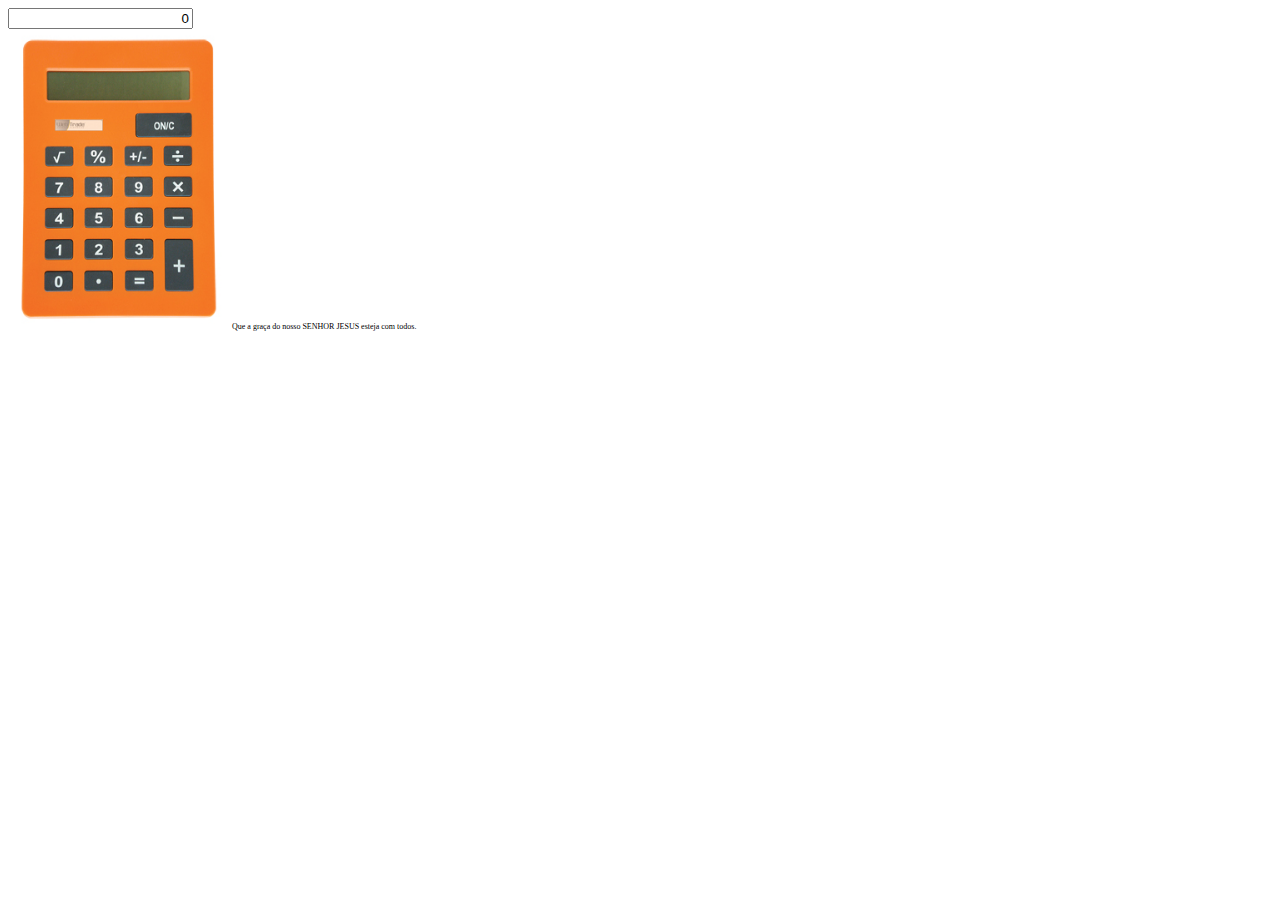
==== jscalc.html @ 9250831c "* Versão 0.3 - 22/09/2008 *       - Removido diretório css e o arquivo de css. *       - Criado o di" ====
<!DOCTYPE html PUBLIC "-//W3C//DTD XHTML 1.0 Strict//EN" "http://www.w3.org/TR/xhtml1/DTD/xhtml1-strict.dtd">
<html xmlns="http://www.w3.org/1999/xhtml" xml:lang="en" lang="en">
<head>
	<meta http-equiv="Content-Type" content="text/html; charset=utf-8"/>

	<title>JSCalc - Calculadora em Javascript</title>
	
	<script language="javascript">

	/******************************************************
	* JSCalc, calculadora em Javascript
	*
	* Fork desenvolvido por:
	*	- InFog - Evaldo Junior (http://infog.casoft.info) <junior_pd_bento "@' yahoo . com . br>
	*
	* A JSCalc é baseada na CALC-JS
	* desenvolvida pelo Peterson <peterson770 "@' hotmail . com>
	*
	* A CALC-JS desenvolvida pelo Peterson já tinha
	* um bom mapa de imagem, por isso fiz um fork,
	* para não precisar reinventar a roda e aproveitar
	* o bom trabalho que já estava pronto.
	*
	* Este fork teve início em 21 de setembro de 2008
	*
	* Por que fazer um fork?
	* Quero fazer um visor com os digitos no estilo
	* de calculadoras mesmo, mas por enquanto vou usar
	* o input de texto.
	*
	* Este software é licenciado sobre a GPLv3
	* Uma cópia da licença está no arquivo licenca.txt
	* Este software não tem garantias, use por conta e risco.
	*
	* Versão 0.1 - 21/09/2008
	* 	- Versão original e sem modificações.
	* 
	* Versão 0.2 - 21/09/2008
	*	- Adicionados comentários e créditos (antes não tinha nada)
	*	- Adicionada variável com a versão do software.
	*	- Removida a função Mouse(), que mostrava uma mensagem quando usado o botão direito do mouse.
	*	- Removidas variáveis cont, n1, n2, n3, n4 e n5.
	*	- Removidas variáveis numero1, numero2, numero3, numero4, numero 5 e resultado.
	*	- Adicionada variável MEM1, que conterá o que estava no visor antes de usar alguma operação.
	*	- Adicionada variável OPERADOR.
	*	- Alterada a função recebe_tecla() para que trabalhe com switch e não um monte de if aninhado.
	*	- Adicionada a função executa_funcao(), por enquanto ela tem apenas comentários de como deve funcionar.
	*	- Adicionada a função add_ponto() também apenas com comentários.
	*	- Adicionada a função add_operador() também apenas com comentários.
	*	- Removida a verificação do operador na função add_visor().
	*	- Removida a função continhas().
	*	- Removido o site que tinha ao redor da calculador, deixei apenas o código dela, assim fica mais simples
	*	  para embuutila em algum outro site.
	*	- Crei um projeto no google code e hospedei a JSCalc, http://code.google.com/p/jscalc/
	*
	* Versão 0.3 - 22/09/2008
	*	- Removido diretório css e o arquivo de css.
	*	- Criado o diretório imagens para colocar as imagens dos números.
	*	- Movida a imagem calc.jpg para o diretório imagens.
	*	- Arquivo calculadora.html renomeado para jscalc.html.
	*	- Removidas chamadas ao arquivo de css.
	*	- Div mainContent renomeado para principal.
	*	- Percebi que a função recebe_tecla() é inútil e comecei a remove-la.
	*	- Removida a função resultado_final().
	*	- Implementado um beta da função calcula_resultado().
	*	- Alterado o asterisco (*) para x na tecla de multiplcação (dava uns erros com *)
	*	- Adicionada a função botao_on_ac() que limpa as variáveis e o visor.
	*	- Removida a função checa_operando().
	*	- Alterado o título da página para "JSCalc - Calculadora em Javascript".
	* 
	******************************************************/

	var VERSAO = "0.3";
	var VISOR = "0"; // iniciando o visor como 0
	var MEM1 = "0"; // variável que contém o que estava no visor antes de usar uma tecla de operação.
	var OPERADOR = ""; // variável com o operador (+, -, / ou *)
	
	function recebe_tecla(tecla)
	{
		/*********************
		* Esta função é inútil, é melhor chamar as funções direto nas "teclas" da calculadora"
		*********************/
		switch (tecla)
		{
			case "raiz":
				executa_funcao("raiz");
			break;
			case "=":
	                        calcula_resultado();
	                break;
			case "+":
	                        add_operador("+");
	                break;
			case "-":
	                        add_operador("-");
	                break;
			case "/":
	                        add_operador("/");
	                break;
			case "x":
	                        add_operador("x");
	                break;
			case "+":
	                        add_operador("+");
	                break;
			case "limpa":
				limpa_visor();
			break;
		}
	}
		
	function executa_funcao(funcao)
	{
		/*******************************************
		* Esta função executa funções da calculadora
		*
		* Funções disponíveis:
		*	- raiz (extrai a raiz do número no visor)
		*******************************************/
	}

	function add_ponto()
	{
		/*******************************************
                * Esta função serve para adicionar um ponto
		* separador de casas decimais ao visor.
                *******************************************/
	}

	function add_operador(oper)
	{
		/*******************************************
                * Esta função adiciona um operador,
		* ela precisa mover o conteúdo do VISOR
		* para MEM1 e aplicar o operador.
		* Ainda não tenho muita ideia de como ela
		* vai funcionar.
                *******************************************/
		MEM1 = VISOR;
		VISOR = "0";
		OPERADOR = oper;
		atualiza_visor();
	}

	function add_visor(valor)
	{

		if (VISOR == "0")
		{
			VISOR = valor;
		}
		else 
		{
			VISOR = VISOR + valor;
		}
		atualiza_visor();			
	}

	function atualiza_visor()
	{
		document.getElementById('vis').value = VISOR;	
	}

	function limpa_visor()
	{
		VISOR = "0";
		atualiza_visor();		
	}

	function botao_on_ac()
	{
		/*********************************
		* Esta função reinicia todas as
		* variáveis e limpa o visor
		*********************************/
		VISOR = "0";
		MEM1 = "0";
		OPERADOR = "";
		limpa_visor();
	}

	function calcula_resultado()
	{
		/*********************************
		* Esta função calcula o resultado
		* esta função ainda é bem beta
		*********************************/
		if (OPERADOR == "x")
			OPERADOR = '*';
		var RESULTADO = eval(MEM1 + OPERADOR + VISOR);
		VISOR = RESULTADO;
		atualiza_visor();
	}
	</script>
</head>
<body>
	<div id="principal">
		<div id="calculadora" name="calculadora">
			<!-- Este é o DIV do visor da calculadorazinha =] -->
			<div id="visor-calc" name="calc">
				<!--
					Por enquanto vou deixar este input mesmo,
					a utilização das imagens com números será depois
					primeiro farei a logica dos calculos.
				-->
				<input type="text" id="vis" name="vis" style="text-align: right;"/>
			</div><!-- visor-calc -->
		</div><!-- calculadora -->
		
		<!-- E este é o mapeamento da calculadora e cada mapeamento chama a função alerta -->
		<img src ="imagens/calc.jpg" width ="220" height ="300" border="0" usemap ="#calcmap"  />
		<map id ="calcmap" name="calcmap">
			<area shape ="rect" coords ="40,120,60,138" onclick="recebe_tecla('raiz')" /> 
			<area shape ="rect" coords ="40,145,60,163" onclick="add_visor('7')" />
			<area shape ="rect" coords ="40,175,60,193" onclick="add_visor('4')" /> 
			<area shape ="rect" coords ="40,210,60,230" onclick="add_visor('1')"  /> 	
			<area shape ="rect" coords ="40,250,60,260" onclick="add_visor('0')"  />

			<area shape ="rect" coords ="80,120,100,138" onclick="recebe_tecla('%')" />
			<area shape ="rect" coords ="80,145,100,163" onclick="add_visor('8')" />
			<area shape ="rect" coords ="80,175,100,193" onclick="add_visor('5')" />
			<area shape ="rect" coords ="80,210,100,230" onclick="add_visor('2')" />
			<area shape ="rect" coords ="80,250,100,260" onclick="add_ponto('.')"  />

			<area shape ="rect" coords ="120,120,140,138" onclick="recebe_tecla('away')"  />
			<area shape ="rect" coords ="120,145,140,163" onclick="add_visor('9')"  />
			<area shape ="rect" coords ="120,175,140,193" onclick="add_visor('6')"  />
			<area shape ="rect" coords ="120,210,140,230" onclick="add_visor('3')"  />
			<area shape ="rect" coords ="115,245,140,260" onclick="recebe_tecla('=')" />

			<area shape ="rect" coords ="160,120,180,138" onclick="recebe_tecla('/')"  />
			<area shape ="rect" coords ="160,145,180,163" onclick="recebe_tecla('x')"  />
			<area shape ="rect" coords ="160,175,180,193" onclick="recebe_tecla('-')"  />
			<area shape ="rect" coords ="160,210,180,260" onclick="recebe_tecla('+')"  />

			<area shape ="rect" coords ="130,85,180,100" onclick="botao_on_ac()" />
		</map>
		<span style="font-size: 0.5em;">
		Que a gra&ccedil;a do nosso SENHOR JESUS esteja com todos.
		</span>
	</div><!-- principal -->
	<script language="javascript">
		atualiza_visor();
	</script>
</body>
</html>
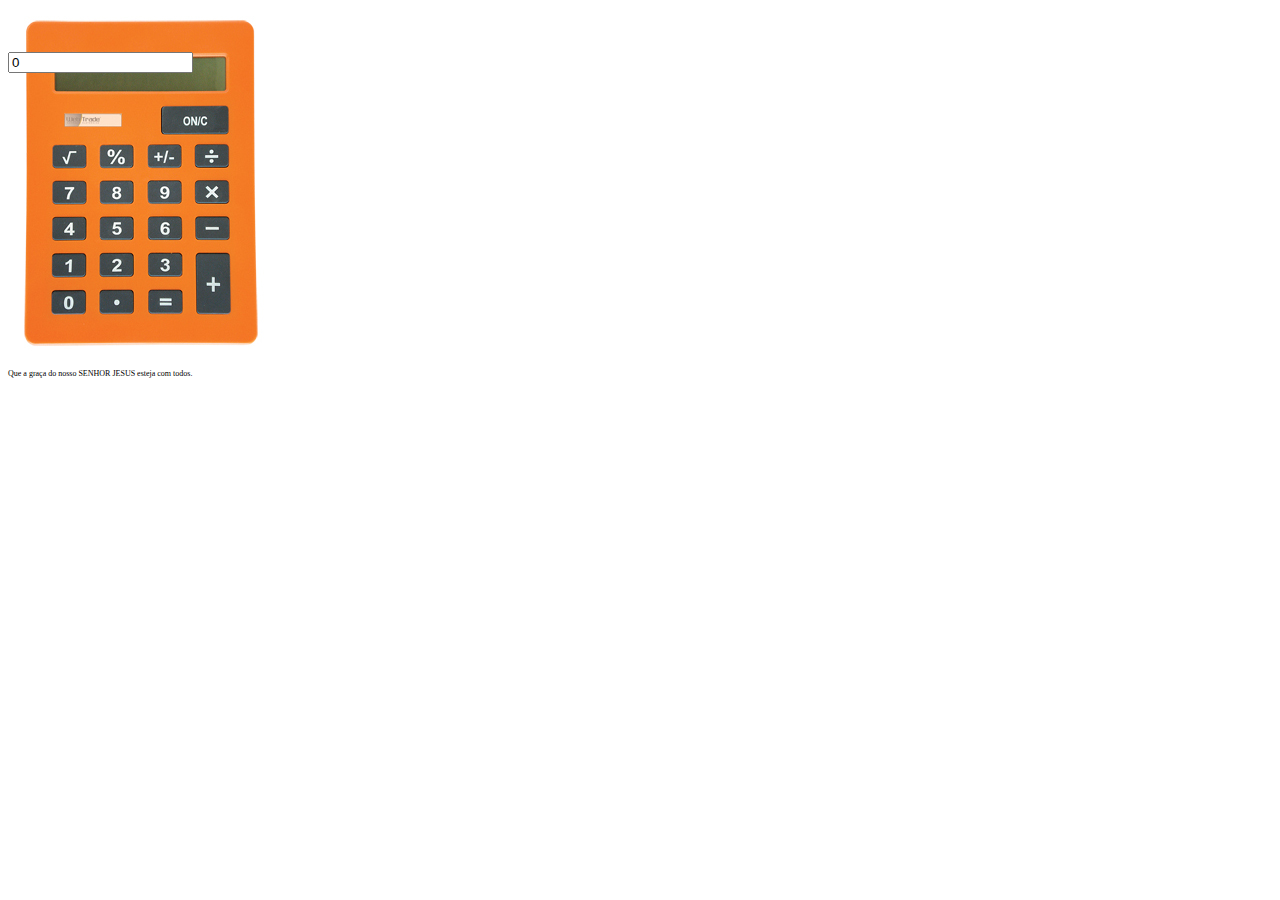
==== commit 2f74a766: "* Versão 0.5 - 27/09/2008 *       - Imagem da calculadora dividida em 3 partes (topo, visor e teclas" ====
--- a/jscalc.html
+++ b/jscalc.html
@@ -2,6 +2,7 @@
 <html xmlns="http://www.w3.org/1999/xhtml" xml:lang="en" lang="en">
 <head>
 	<meta http-equiv="Content-Type" content="text/html; charset=utf-8"/>
+	<link rel="stylesheet" href="calc.css" type="text/css" media="all" />
 
 	<title>JSCalc - Calculadora em Javascript</title>
 	
@@ -25,8 +26,10 @@
 	*
 	* Por que fazer um fork?
 	* Quero fazer um visor com os digitos no estilo
-	* de calculadoras mesmo, mas por enquanto vou usar
-	* o input de texto.
+	* de calculadoras reais.
+	* Outro motivo é deixar um código bem comentado
+	* já que a versão original não tinha quase nada
+	* para ajudar a entender o código.
 	*
 	* Este software é licenciado sobre a GPLv3
 	* Uma cópia da licença está no arquivo licenca.txt
@@ -67,47 +70,23 @@
 	*	- Adicionada a função botao_on_ac() que limpa as variáveis e o visor.
 	*	- Removida a função checa_operando().
 	*	- Alterado o título da página para "JSCalc - Calculadora em Javascript".
+	*
+	* Versão 0.4 - 23/09/2008
+	*	- Função recebe_tecla() totalmente eliminada.
+	*	- Implementada a função de raiz quadrada.
+	*
+	* Versão 0.5 - 27/09/2008
+	*	- Imagem da calculadora dividida em 3 partes (topo, visor e teclas).
+	*	- Adicionada formatação CSS (arquivo calc.css) para que a imagem pareça uma só.
+	*	- Mapa de imagem totalmente remodelado para a noma imagem (calc_bottom.jpg).
+	*	- JSCalc testada com sucesso no Firefox 3.0.2, Opera 9.51 e Internet Explorer 6.
 	* 
 	******************************************************/
 
 	var VERSAO = "0.3";
 	var VISOR = "0"; // iniciando o visor como 0
 	var MEM1 = "0"; // variável que contém o que estava no visor antes de usar uma tecla de operação.
-	var OPERADOR = ""; // variável com o operador (+, -, / ou *)
-	
-	function recebe_tecla(tecla)
-	{
-		/*********************
-		* Esta função é inútil, é melhor chamar as funções direto nas "teclas" da calculadora"
-		*********************/
-		switch (tecla)
-		{
-			case "raiz":
-				executa_funcao("raiz");
-			break;
-			case "=":
-	                        calcula_resultado();
-	                break;
-			case "+":
-	                        add_operador("+");
-	                break;
-			case "-":
-	                        add_operador("-");
-	                break;
-			case "/":
-	                        add_operador("/");
-	                break;
-			case "x":
-	                        add_operador("x");
-	                break;
-			case "+":
-	                        add_operador("+");
-	                break;
-			case "limpa":
-				limpa_visor();
-			break;
-		}
-	}
+	var OPERADOR = ""; // variável com o operador (+, -, / ou *)	
 		
 	function executa_funcao(funcao)
 	{
@@ -117,6 +96,13 @@
 		* Funções disponíveis:
 		*	- raiz (extrai a raiz do número no visor)
 		*******************************************/
+		switch (funcao)
+		{
+			case 'raiz':
+				VISOR = eval('Math.sqrt(' + VISOR + ')');
+			break;
+		}
+		atualiza_visor();
 	}
 
 	function add_ponto()
@@ -196,44 +182,43 @@
 <body>
 	<div id="principal">
 		<div id="calculadora" name="calculadora">
+			<div id="topo">	
+			</div><!-- topo -->
 			<!-- Este é o DIV do visor da calculadorazinha =] -->
-			<div id="visor-calc" name="calc">
-				<!--
-					Por enquanto vou deixar este input mesmo,
-					a utilização das imagens com números será depois
-					primeiro farei a logica dos calculos.
-				-->
-				<input type="text" id="vis" name="vis" style="text-align: right;"/>
-			</div><!-- visor-calc -->
+			<div id="visor" name="visor">
+				<input type="text" id="vis">
+			</div><!-- visor -->
+			<div id="teclas">
+				<img src ="imagens/calc_bottom.jpg" usemap="#calcmap"/>
+			</div><!-- teclas -->
 		</div><!-- calculadora -->
 		
-		<!-- E este é o mapeamento da calculadora e cada mapeamento chama a função alerta -->
-		<img src ="imagens/calc.jpg" width ="220" height ="300" border="0" usemap ="#calcmap"  />
-		<map id ="calcmap" name="calcmap">
-			<area shape ="rect" coords ="40,120,60,138" onclick="recebe_tecla('raiz')" /> 
-			<area shape ="rect" coords ="40,145,60,163" onclick="add_visor('7')" />
-			<area shape ="rect" coords ="40,175,60,193" onclick="add_visor('4')" /> 
-			<area shape ="rect" coords ="40,210,60,230" onclick="add_visor('1')"  /> 	
-			<area shape ="rect" coords ="40,250,60,260" onclick="add_visor('0')"  />
-
-			<area shape ="rect" coords ="80,120,100,138" onclick="recebe_tecla('%')" />
-			<area shape ="rect" coords ="80,145,100,163" onclick="add_visor('8')" />
-			<area shape ="rect" coords ="80,175,100,193" onclick="add_visor('5')" />
-			<area shape ="rect" coords ="80,210,100,230" onclick="add_visor('2')" />
-			<area shape ="rect" coords ="80,250,100,260" onclick="add_ponto('.')"  />
-
-			<area shape ="rect" coords ="120,120,140,138" onclick="recebe_tecla('away')"  />
-			<area shape ="rect" coords ="120,145,140,163" onclick="add_visor('9')"  />
-			<area shape ="rect" coords ="120,175,140,193" onclick="add_visor('6')"  />
-			<area shape ="rect" coords ="120,210,140,230" onclick="add_visor('3')"  />
-			<area shape ="rect" coords ="115,245,140,260" onclick="recebe_tecla('=')" />
-
-			<area shape ="rect" coords ="160,120,180,138" onclick="recebe_tecla('/')"  />
-			<area shape ="rect" coords ="160,145,180,163" onclick="recebe_tecla('x')"  />
-			<area shape ="rect" coords ="160,175,180,193" onclick="recebe_tecla('-')"  />
-			<area shape ="rect" coords ="160,210,180,260" onclick="recebe_tecla('+')"  />
-
-			<area shape ="rect" coords ="130,85,180,100" onclick="botao_on_ac()" />
+		<!-- E este é o mapeamento da calculadora -->
+		<map id="calcmap" name="calcmap">
+			<area shape ="rect" coords ="44,53,78,77" onclick="executa_funcao('raiz')" /> 
+			<area shape ="rect" coords ="44,89,78,113" onclick="add_visor('7')" />
+			<area shape ="rect" coords ="44,125,78,149" onclick="add_visor('4')" /> 
+			<area shape ="rect" coords ="44,161,78,187" onclick="add_visor('1')"  /> 	
+			<area shape ="rect" coords ="44,200,78,222" onclick="add_visor('0')"  />
+
+			<area shape ="rect" coords ="90,53,125,77" onclick="recebe_tecla('%')" />
+			<area shape ="rect" coords ="90,89,125,113" onclick="add_visor('8')" />
+			<area shape ="rect" coords ="90,125,125,149" onclick="add_visor('5')" />
+			<area shape ="rect" coords ="90,161,125,187" onclick="add_visor('2')" />
+			<area shape ="rect" coords ="90,200,125,222" onclick="add_ponto('.')"  />
+
+			<area shape ="rect" coords ="138,53,175,77" onclick="recebe_tecla('away')"  />
+			<area shape ="rect" coords ="138,89,175,113" onclick="add_visor('9')"  />
+			<area shape ="rect" coords ="138,125,175,149" onclick="add_visor('6')"  />
+			<area shape ="rect" coords ="138,161,175,187" onclick="add_visor('3')"  />
+			<area shape ="rect" coords ="138,200,175,222" onclick="calcula_resultado()" />
+
+			<area shape ="rect" coords ="187,53,223,77" onclick="add_operador('/')"  />
+			<area shape ="rect" coords ="187,89,223,113" onclick="add_operador('x')"  />
+			<area shape ="rect" coords ="187,125,223,149" onclick="add_operador('-')"  />
+			<area shape ="rect" coords ="187,161,223,222" onclick="add_operador('+')"  />
+
+			<area shape ="rect" coords ="152,15,223,43" onclick="botao_on_ac()" />
 		</map>
 		<span style="font-size: 0.5em;">
 		Que a gra&ccedil;a do nosso SENHOR JESUS esteja com todos.
--- a/calc.css
+++ b/calc.css
@@ -0,0 +1,36 @@
+#visor
+{
+	background-image: url(imagens/calc_visor.jpg);
+	width: 264px;
+	height: 39px;
+	margin: 0px;
+	padding: 0px;
+}
+
+#topo
+{
+        background-image: url(imagens/calc_top.jpg);
+        width: 264px;
+        height: 44px;
+	margin: 0px;
+	padding: 0px;
+}
+
+#teclas
+{
+	width: 264px;
+	margin: 0px;
+	padding: 0px;
+}
+
+#teclas img
+{
+	border: 0px;
+	margin: 0px;
+	padding: 0px;
+}
+
+#teclas a
+{
+	border: 0px;
+}
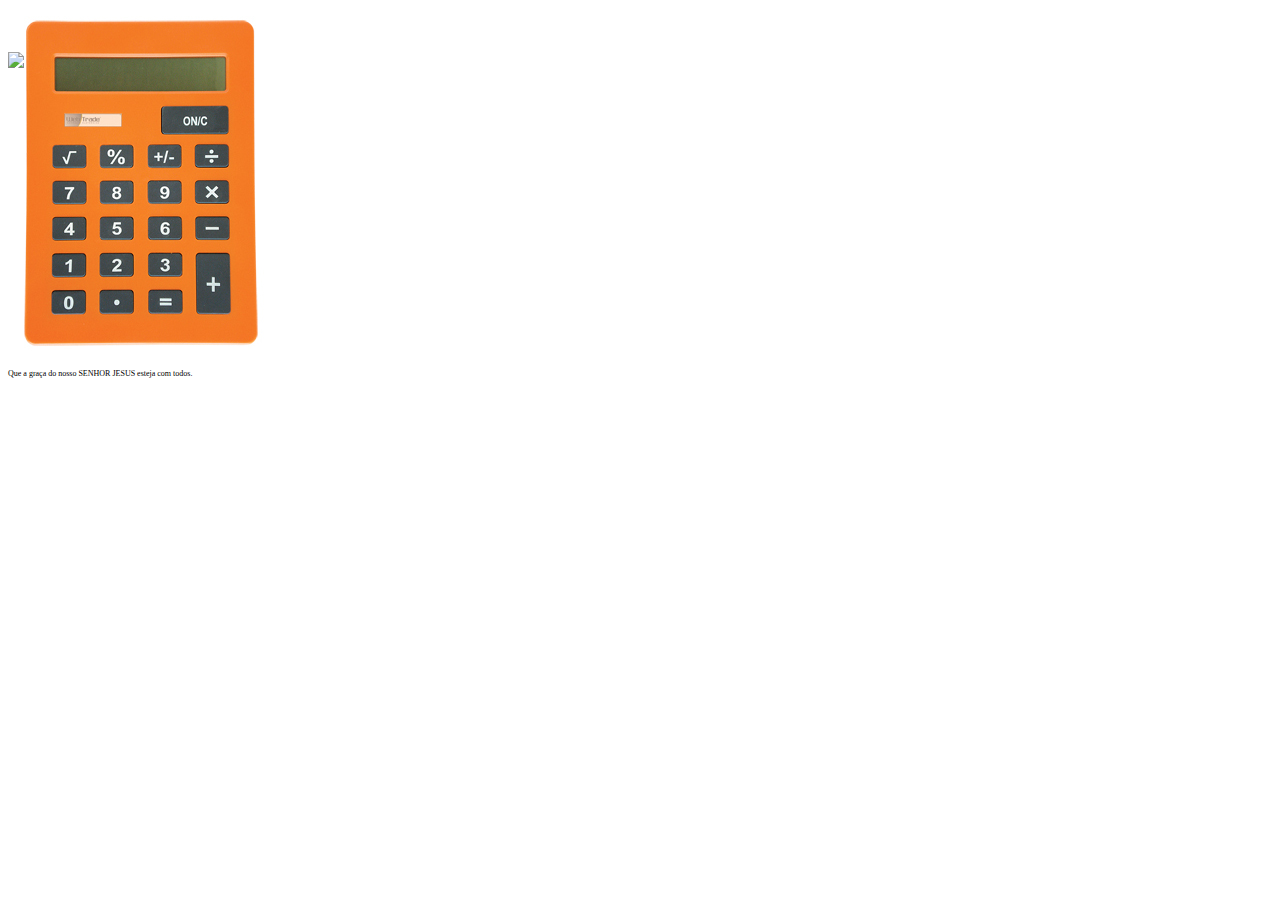
==== commit ae8900c1: "* Versão 0.7 - 03/10/2008 *       - Fiz as imagens dos números 5, 6, 7, 8 e 9. *	- Função atualiza_v" ====
--- a/jscalc.html
+++ b/jscalc.html
@@ -80,10 +80,20 @@
 	*	- Adicionada formatação CSS (arquivo calc.css) para que a imagem pareça uma só.
 	*	- Mapa de imagem totalmente remodelado para a noma imagem (calc_bottom.jpg).
 	*	- JSCalc testada com sucesso no Firefox 3.0.2, Opera 9.51 e Internet Explorer 6.
+	*
+	* Versão 0.6 - 28/09/2008
+	*	- Fiz as imagens dos números 0, 1, 2, 3 e 4.
+	*	- Fiz um teste para exibi-los sobre o visor na função atualiza_visor() (funcionou).
+	*
+	* Versão 0.7 - 03/10/2008
+	*	- Fiz as imagens dos números 5, 6, 7, 8 e 9.
+	*	- Função atualiza_visor() renovada para usar as imagens.
+	*	- Corrigi um bug que não permitia a atualização do visor na função atualiza_visor().
+	*	- Removido o deretório temporário com as imagens dos números.
 	* 
 	******************************************************/
 
-	var VERSAO = "0.3";
+	var VERSAO = "0.7";
 	var VISOR = "0"; // iniciando o visor como 0
 	var MEM1 = "0"; // variável que contém o que estava no visor antes de usar uma tecla de operação.
 	var OPERADOR = ""; // variável com o operador (+, -, / ou *)	
@@ -144,7 +154,20 @@
 
 	function atualiza_visor()
 	{
-		document.getElementById('vis').value = VISOR;	
+		/*********************************
+		* Esta função varre a string VISOR
+		* e monta uma string informando quais
+		* imagens devem aparecer no display
+		*********************************/
+		var posicao = 0;
+		var caractere = '';
+		var display = '';
+		for (posicao = 0; posicao < VISOR.length; posicao++)
+		{
+			caractere = VISOR.charAt(posicao);
+			display += '<img src="imagens/'+caractere+'.png">';
+		}
+		document.getElementById('display').innerHTML = display;
 	}
 
 	function limpa_visor()
@@ -174,7 +197,7 @@
 		if (OPERADOR == "x")
 			OPERADOR = '*';
 		var RESULTADO = eval(MEM1 + OPERADOR + VISOR);
-		VISOR = RESULTADO;
+		VISOR = RESULTADO + '';
 		atualiza_visor();
 	}
 	</script>
@@ -186,7 +209,9 @@
 			</div><!-- topo -->
 			<!-- Este é o DIV do visor da calculadorazinha =] -->
 			<div id="visor" name="visor">
-				<input type="text" id="vis">
+				<div id="display">
+					<!-- Este div exibe os números -->
+				</div><!-- display -->
 			</div><!-- visor -->
 			<div id="teclas">
 				<img src ="imagens/calc_bottom.jpg" usemap="#calcmap"/>
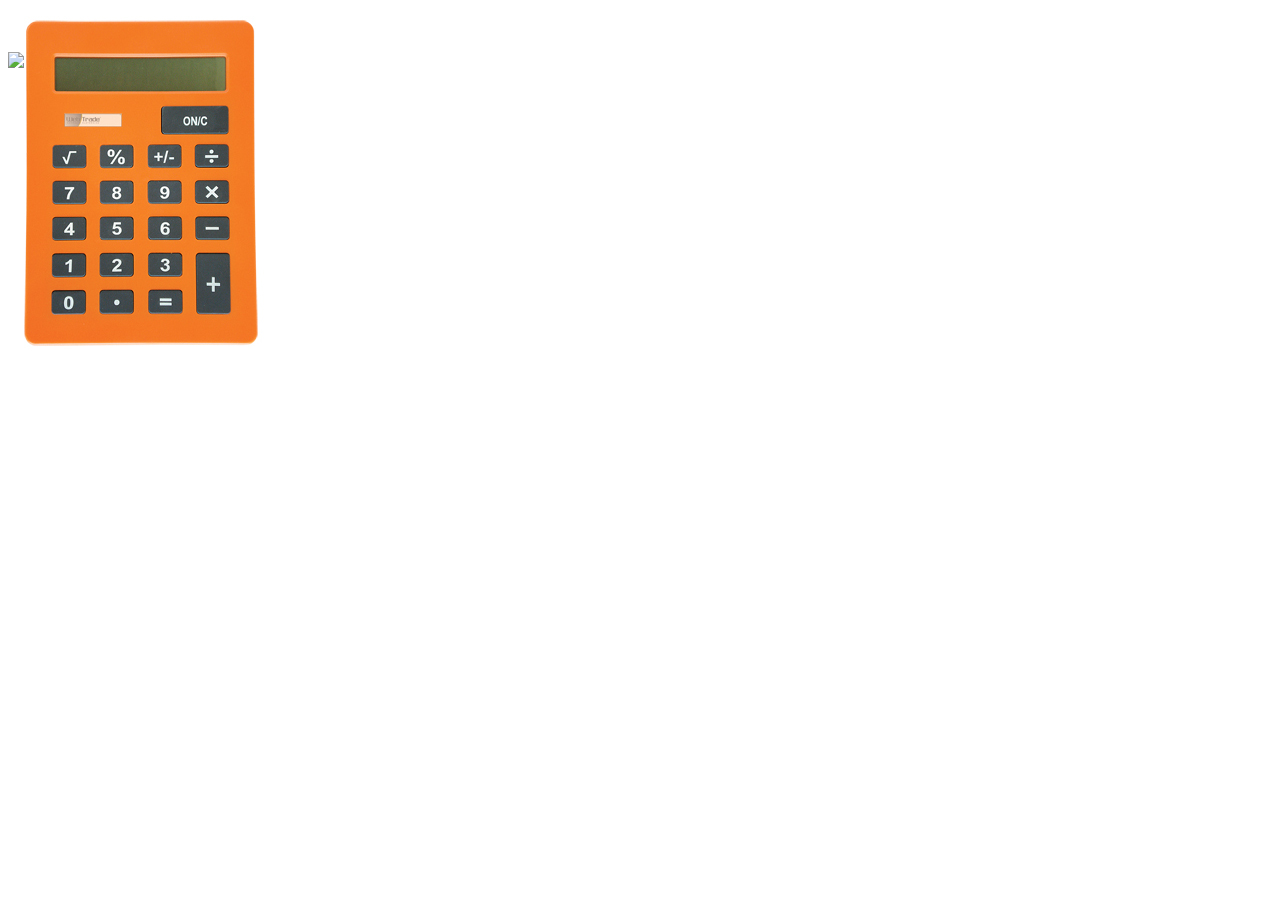
==== commit f354fc6f: "Versão 0.12 - Adicionada a versão da JsCalc ao título da página - Adicionado atributo alt ao mapa de" ====
--- a/jscalc.html
+++ b/jscalc.html
@@ -1,257 +1,323 @@
 <!DOCTYPE html PUBLIC "-//W3C//DTD XHTML 1.0 Strict//EN" "http://www.w3.org/TR/xhtml1/DTD/xhtml1-strict.dtd">
 <html xmlns="http://www.w3.org/1999/xhtml" xml:lang="en" lang="en">
-<head>
-	<meta http-equiv="Content-Type" content="text/html; charset=utf-8"/>
-	<link rel="stylesheet" href="calc.css" type="text/css" media="all" />
-
-	<title>JSCalc - Calculadora em Javascript</title>
-	
-	<script language="javascript">
-
-	/******************************************************
-	* JSCalc, calculadora em Javascript
-	*
-	* Fork desenvolvido por:
-	*	- InFog - Evaldo Junior (http://infog.casoft.info) <junior_pd_bento "@' yahoo . com . br>
-	*
-	* A JSCalc é baseada na CALC-JS
-	* desenvolvida pelo Peterson <peterson770 "@' hotmail . com>
-	*
-	* A CALC-JS desenvolvida pelo Peterson já tinha
-	* um bom mapa de imagem, por isso fiz um fork,
-	* para não precisar reinventar a roda e aproveitar
-	* o bom trabalho que já estava pronto.
-	*
-	* Este fork teve início em 21 de setembro de 2008
-	*
-	* Por que fazer um fork?
-	* Quero fazer um visor com os digitos no estilo
-	* de calculadoras reais.
-	* Outro motivo é deixar um código bem comentado
-	* já que a versão original não tinha quase nada
-	* para ajudar a entender o código.
-	*
-	* Este software é licenciado sobre a GPLv3
-	* Uma cópia da licença está no arquivo licenca.txt
-	* Este software não tem garantias, use por conta e risco.
-	*
-	* Versão 0.1 - 21/09/2008
-	* 	- Versão original e sem modificações.
-	* 
-	* Versão 0.2 - 21/09/2008
-	*	- Adicionados comentários e créditos (antes não tinha nada)
-	*	- Adicionada variável com a versão do software.
-	*	- Removida a função Mouse(), que mostrava uma mensagem quando usado o botão direito do mouse.
-	*	- Removidas variáveis cont, n1, n2, n3, n4 e n5.
-	*	- Removidas variáveis numero1, numero2, numero3, numero4, numero 5 e resultado.
-	*	- Adicionada variável MEM1, que conterá o que estava no visor antes de usar alguma operação.
-	*	- Adicionada variável OPERADOR.
-	*	- Alterada a função recebe_tecla() para que trabalhe com switch e não um monte de if aninhado.
-	*	- Adicionada a função executa_funcao(), por enquanto ela tem apenas comentários de como deve funcionar.
-	*	- Adicionada a função add_ponto() também apenas com comentários.
-	*	- Adicionada a função add_operador() também apenas com comentários.
-	*	- Removida a verificação do operador na função add_visor().
-	*	- Removida a função continhas().
-	*	- Removido o site que tinha ao redor da calculador, deixei apenas o código dela, assim fica mais simples
-	*	  para embuutila em algum outro site.
-	*	- Crei um projeto no google code e hospedei a JSCalc, http://code.google.com/p/jscalc/
-	*
-	* Versão 0.3 - 22/09/2008
-	*	- Removido diretório css e o arquivo de css.
-	*	- Criado o diretório imagens para colocar as imagens dos números.
-	*	- Movida a imagem calc.jpg para o diretório imagens.
-	*	- Arquivo calculadora.html renomeado para jscalc.html.
-	*	- Removidas chamadas ao arquivo de css.
-	*	- Div mainContent renomeado para principal.
-	*	- Percebi que a função recebe_tecla() é inútil e comecei a remove-la.
-	*	- Removida a função resultado_final().
-	*	- Implementado um beta da função calcula_resultado().
-	*	- Alterado o asterisco (*) para x na tecla de multiplcação (dava uns erros com *)
-	*	- Adicionada a função botao_on_ac() que limpa as variáveis e o visor.
-	*	- Removida a função checa_operando().
-	*	- Alterado o título da página para "JSCalc - Calculadora em Javascript".
-	*
-	* Versão 0.4 - 23/09/2008
-	*	- Função recebe_tecla() totalmente eliminada.
-	*	- Implementada a função de raiz quadrada.
-	*
-	* Versão 0.5 - 27/09/2008
-	*	- Imagem da calculadora dividida em 3 partes (topo, visor e teclas).
-	*	- Adicionada formatação CSS (arquivo calc.css) para que a imagem pareça uma só.
-	*	- Mapa de imagem totalmente remodelado para a noma imagem (calc_bottom.jpg).
-	*	- JSCalc testada com sucesso no Firefox 3.0.2, Opera 9.51 e Internet Explorer 6.
-	*
-	* Versão 0.6 - 28/09/2008
-	*	- Fiz as imagens dos números 0, 1, 2, 3 e 4.
-	*	- Fiz um teste para exibi-los sobre o visor na função atualiza_visor() (funcionou).
-	*
-	* Versão 0.7 - 03/10/2008
-	*	- Fiz as imagens dos números 5, 6, 7, 8 e 9.
-	*	- Função atualiza_visor() renovada para usar as imagens.
-	*	- Corrigi um bug que não permitia a atualização do visor na função atualiza_visor().
-	*	- Removido o deretório temporário com as imagens dos números.
-	* 
-	******************************************************/
-
-	var VERSAO = "0.7";
-	var VISOR = "0"; // iniciando o visor como 0
-	var MEM1 = "0"; // variável que contém o que estava no visor antes de usar uma tecla de operação.
-	var OPERADOR = ""; // variável com o operador (+, -, / ou *)	
+    <head>
+        <meta http-equiv="Content-Type" content="text/html; charset=utf-8"/>
+        <link rel="stylesheet" href="calc.css" type="text/css" media="all" />
+
+        <title>JSCalc - Calculadora em Javascript</title>
+
+        <script type="text/javascript">
+
+            /******************************************************
+             * JSCalc, calculadora em Javascript
+             *
+             * Fork desenvolvido por:
+             *	- InFog - Evaldo Junior (http://infog.casoft.info) <junior_pd_bento "@' yahoo . com . br>
+             *
+             * A JSCalc é baseada na CALC-JS
+             * desenvolvida pelo Peterson <peterson770 "@' hotmail . com>
+             *
+             * A CALC-JS desenvolvida pelo Peterson já tinha
+             * um bom mapa de imagem, por isso fiz um fork,
+             * para não precisar reinventar a roda e aproveitar
+             * o bom trabalho que já estava pronto.
+             *
+             * Este fork teve início em 21 de setembro de 2008
+             *
+             * Por que fazer um fork?
+             * Quero fazer um visor com os digitos no estilo
+             * de calculadoras reais.
+             * Outro motivo é deixar um código bem comentado
+             * já que a versão original não tinha quase nada
+             * para ajudar a entender o código.
+             *
+             * Este software é licenciado sobre a GPLv3
+             * Uma cópia da licença está no arquivo licenca.txt
+             * Este software não tem garantias, use por conta e risco.
+             *
+             * Versão 0.1 - 21/09/2008
+             * 	- Versão original e sem modificações.
+             *
+             * Versão 0.2 - 21/09/2008
+             *	- Adicionados comentários e créditos (antes não tinha nada)
+             *	- Adicionada variável com a versão do software.
+             *	- Removida a função Mouse(), que mostrava uma mensagem quando usado o botão direito do mouse.
+             *	- Removidas variáveis cont, n1, n2, n3, n4 e n5.
+             *	- Removidas variáveis numero1, numero2, numero3, numero4, numero 5 e resultado.
+             *	- Adicionada variável MEM1, que conterá o que estava no visor antes de usar alguma operação.
+             *	- Adicionada variável OPERADOR.
+             *	- Alterada a função recebe_tecla() para que trabalhe com switch e não um monte de if aninhado.
+             *	- Adicionada a função executa_funcao(), por enquanto ela tem apenas comentários de como deve funcionar.
+             *	- Adicionada a função add_ponto() também apenas com comentários.
+             *	- Adicionada a função add_operador() também apenas com comentários.
+             *	- Removida a verificação do operador na função add_visor().
+             *	- Removida a função continhas().
+             *	- Removido o site que tinha ao redor da calculador, deixei apenas o código dela, assim fica mais simples
+             *	  para embuutila em algum outro site.
+             *	- Crei um projeto no google code e hospedei a JSCalc, http://code.google.com/p/jscalc/
+             *
+             * Versão 0.3 - 22/09/2008
+             *	- Removido diretório css e o arquivo de css.
+             *	- Criado o diretório imagens para colocar as imagens dos números.
+             *	- Movida a imagem calc.jpg para o diretório imagens.
+             *	- Arquivo calculadora.html renomeado para jscalc.html.
+             *	- Removidas chamadas ao arquivo de css.
+             *	- Div mainContent renomeado para principal.
+             *	- Percebi que a função recebe_tecla() é inútil e comecei a remove-la.
+             *	- Removida a função resultado_final().
+             *	- Implementado um beta da função calcula_resultado().
+             *	- Alterado o asterisco (*) para x na tecla de multiplcação (dava uns erros com *)
+             *	- Adicionada a função botao_on_ac() que limpa as variáveis e o visor.
+             *	- Removida a função checa_operando().
+             *	- Alterado o título da página para "JSCalc - Calculadora em Javascript".
+             *
+             * Versão 0.4 - 23/09/2008
+             *	- Função recebe_tecla() totalmente eliminada.
+             *	- Implementada a função de raiz quadrada.
+             *
+             * Versão 0.5 - 27/09/2008
+             *	- Imagem da calculadora dividida em 3 partes (topo, visor e teclas).
+             *	- Adicionada formatação CSS (arquivo calc.css) para que a imagem pareça uma só.
+             *	- Mapa de imagem totalmente remodelado para a noma imagem (calc_bottom.jpg).
+             *	- JSCalc testada com sucesso no Firefox 3.0.2, Opera 9.51 e Internet Explorer 6.
+             *
+             * Versão 0.6 - 28/09/2008
+             *	- Fiz as imagens dos números 0, 1, 2, 3 e 4.
+             *	- Fiz um teste para exibi-los sobre o visor na função atualiza_visor() (funcionou).
+             *
+             * Versão 0.7 - 03/10/2008
+             *	- Fiz as imagens dos números 5, 6, 7, 8 e 9.
+             *	- Função atualiza_visor() renovada para usar as imagens.
+             *	- Corrigi um bug que não permitia a atualização do visor na função atualiza_visor().
+             *	- Removido o deretório temporário com as imagens dos números.
+             *
+             * Versão 0.8 - 04/10/2008
+             *	- Corrigido bug na raiz quadrada.
+             *	- Alterada a função atualiza_visor() para sempre encarar VISOR como string.
+             *	- Alterada a CSS para que a calculadora fique centralizada.
+             *	- Criado um rascunho da função muda_sinal().
+             *	- Removida a imagem numeros.jpg (base para os números).
+             *	- Criei a imagem do sinal de menos.
+             *
+             * Versão 0.9 - 15/10/2008
+             *	- Troquei a cor da calculadora e removi uma imagem que parecia uma marca.
+             *
+             * Versão 0.10 - 16/10/2008
+             *	- Correção: Quando se usa algum sinal o display não zera mais. (Não é assim que uma calculadora trabalha).
+             *	- Correção: Agora o display zera após fazer alguma operação. (Antes ele mantinha o resultado e adicionava os novos dígitos à ele).
+             *	- Adicionada a imagem do ponto.
+             *	- Implementada a utilização do ponto para operações com casas decimais.
+             *
+             * Versão 0.11 - 20/10/2008
+             *	- Corrigido bug reportado pelo Peterson, fazendo, por exemplo, 3x5-2 ela resultava 3, agora resulta 13.
+             *
+             * Versão 0.12 - 30/05/2010
+             *   - Adicionada a versão da JsCalc ao título da página
+             *   - Adicionado atributo alt ao mapa de imagem das teclas
+             *   - Adicionada operação de porcentagem
+             *   - Corrigidos alguns erros de tags html strict
+             *
+             *********************** DESAFIO ***********************
+             * Implementar NPR (Notação Polonesa Reversa)
+             * http://pt.wikipedia.org/wiki/Notação_polonesa_reversa
+             * Idéia by Kretcheu - 04 de outubro de 2008
+             ******************************************************/
+
+            var VERSAO = "0.12";
+            var VISOR = "0"; // iniciando o visor como 0
+            var MEM1 = "0"; // variável que contém o que estava no visor antes de usar uma tecla de operação.
+            var OPERADOR = ""; // variável com o operador (+, -, / ou *)
+            var APAGA_VISOR = false;
+            var TEM_PONTO = false; // variável que diz que o ponto já foi colocado no visor.
 		
-	function executa_funcao(funcao)
-	{
-		/*******************************************
-		* Esta função executa funções da calculadora
-		*
-		* Funções disponíveis:
-		*	- raiz (extrai a raiz do número no visor)
-		*******************************************/
-		switch (funcao)
-		{
-			case 'raiz':
-				VISOR = eval('Math.sqrt(' + VISOR + ')');
-			break;
-		}
-		atualiza_visor();
-	}
-
-	function add_ponto()
-	{
-		/*******************************************
-                * Esta função serve para adicionar um ponto
-		* separador de casas decimais ao visor.
-                *******************************************/
-	}
-
-	function add_operador(oper)
-	{
-		/*******************************************
-                * Esta função adiciona um operador,
-		* ela precisa mover o conteúdo do VISOR
-		* para MEM1 e aplicar o operador.
-		* Ainda não tenho muita ideia de como ela
-		* vai funcionar.
-                *******************************************/
-		MEM1 = VISOR;
-		VISOR = "0";
-		OPERADOR = oper;
-		atualiza_visor();
-	}
-
-	function add_visor(valor)
-	{
-
-		if (VISOR == "0")
-		{
-			VISOR = valor;
-		}
-		else 
-		{
-			VISOR = VISOR + valor;
-		}
-		atualiza_visor();			
-	}
-
-	function atualiza_visor()
-	{
-		/*********************************
-		* Esta função varre a string VISOR
-		* e monta uma string informando quais
-		* imagens devem aparecer no display
-		*********************************/
-		var posicao = 0;
-		var caractere = '';
-		var display = '';
-		for (posicao = 0; posicao < VISOR.length; posicao++)
-		{
-			caractere = VISOR.charAt(posicao);
-			display += '<img src="imagens/'+caractere+'.png">';
-		}
-		document.getElementById('display').innerHTML = display;
-	}
-
-	function limpa_visor()
-	{
-		VISOR = "0";
-		atualiza_visor();		
-	}
-
-	function botao_on_ac()
-	{
-		/*********************************
-		* Esta função reinicia todas as
-		* variáveis e limpa o visor
-		*********************************/
-		VISOR = "0";
-		MEM1 = "0";
-		OPERADOR = "";
-		limpa_visor();
-	}
-
-	function calcula_resultado()
-	{
-		/*********************************
-		* Esta função calcula o resultado
-		* esta função ainda é bem beta
-		*********************************/
-		if (OPERADOR == "x")
-			OPERADOR = '*';
-		var RESULTADO = eval(MEM1 + OPERADOR + VISOR);
-		VISOR = RESULTADO + '';
-		atualiza_visor();
-	}
-	</script>
-</head>
-<body>
-	<div id="principal">
-		<div id="calculadora" name="calculadora">
-			<div id="topo">	
-			</div><!-- topo -->
-			<!-- Este é o DIV do visor da calculadorazinha =] -->
-			<div id="visor" name="visor">
-				<div id="display">
-					<!-- Este div exibe os números -->
-				</div><!-- display -->
-			</div><!-- visor -->
-			<div id="teclas">
-				<img src ="imagens/calc_bottom.jpg" usemap="#calcmap"/>
-			</div><!-- teclas -->
-		</div><!-- calculadora -->
-		
-		<!-- E este é o mapeamento da calculadora -->
-		<map id="calcmap" name="calcmap">
-			<area shape ="rect" coords ="44,53,78,77" onclick="executa_funcao('raiz')" /> 
-			<area shape ="rect" coords ="44,89,78,113" onclick="add_visor('7')" />
-			<area shape ="rect" coords ="44,125,78,149" onclick="add_visor('4')" /> 
-			<area shape ="rect" coords ="44,161,78,187" onclick="add_visor('1')"  /> 	
-			<area shape ="rect" coords ="44,200,78,222" onclick="add_visor('0')"  />
-
-			<area shape ="rect" coords ="90,53,125,77" onclick="recebe_tecla('%')" />
-			<area shape ="rect" coords ="90,89,125,113" onclick="add_visor('8')" />
-			<area shape ="rect" coords ="90,125,125,149" onclick="add_visor('5')" />
-			<area shape ="rect" coords ="90,161,125,187" onclick="add_visor('2')" />
-			<area shape ="rect" coords ="90,200,125,222" onclick="add_ponto('.')"  />
-
-			<area shape ="rect" coords ="138,53,175,77" onclick="recebe_tecla('away')"  />
-			<area shape ="rect" coords ="138,89,175,113" onclick="add_visor('9')"  />
-			<area shape ="rect" coords ="138,125,175,149" onclick="add_visor('6')"  />
-			<area shape ="rect" coords ="138,161,175,187" onclick="add_visor('3')"  />
-			<area shape ="rect" coords ="138,200,175,222" onclick="calcula_resultado()" />
-
-			<area shape ="rect" coords ="187,53,223,77" onclick="add_operador('/')"  />
-			<area shape ="rect" coords ="187,89,223,113" onclick="add_operador('x')"  />
-			<area shape ="rect" coords ="187,125,223,149" onclick="add_operador('-')"  />
-			<area shape ="rect" coords ="187,161,223,222" onclick="add_operador('+')"  />
-
-			<area shape ="rect" coords ="152,15,223,43" onclick="botao_on_ac()" />
-		</map>
-		<span style="font-size: 0.5em;">
-		Que a gra&ccedil;a do nosso SENHOR JESUS esteja com todos.
-		</span>
-	</div><!-- principal -->
-	<script language="javascript">
-		atualiza_visor();
-	</script>
-</body>
+            function executa_funcao(funcao)
+            {
+                /*******************************************
+                 * Esta função executa funções da calculadora
+                 *
+                 * Funções disponíveis:
+                 *	- raiz (extrai a raiz do número no visor)
+                 *******************************************/
+                switch (funcao)
+                {
+                    case 'raiz':
+                        VISOR = eval('Math.sqrt(' + VISOR + ')');
+                        break;
+                }
+                atualiza_visor();
+            }
+
+            function add_ponto()
+            {
+                /*******************************************
+                 * Esta função serve para adicionar um ponto
+                 * separador de casas decimais ao visor.
+                 *******************************************/
+                if (TEM_PONTO == false)
+                {
+                    VISOR += '.';
+                    atualiza_visor();
+                    TEM_PONTO = true;
+                }
+            }
+
+            function muda_sinal()
+            {
+                /*******************************************
+                 * Esta função altera o sinal do valor no visor
+                 *******************************************/
+            }
+
+            function add_operador(oper)
+            {
+                /*******************************************
+                 * Esta função adiciona um operador,
+                 * ela precisa mover o conteúdo do VISOR
+                 * para MEM1 e aplicar o operador.
+                 *******************************************/
+                if (OPERADOR != '')
+                    calcula_resultado(oper);
+                MEM1 = VISOR;
+                VISOR = "0";
+                OPERADOR = oper;
+                TEM_PONTO = false;
+                //atualiza_visor();
+            }
+
+            function add_visor(valor)
+            {
+                if (APAGA_VISOR)
+                {
+                    VISOR = "0";
+                    APAGA_VISOR = false;
+                }
+                if (VISOR == "0")
+                {
+                    VISOR = valor;
+                }
+                else
+                {
+                    VISOR = VISOR + valor;
+                }
+                atualiza_visor();
+            }
+
+            function atualiza_visor()
+            {
+                /*********************************
+                 * Esta função varre a string VISOR
+                 * e monta uma string informando quais
+                 * imagens devem aparecer no display
+                 *********************************/
+                // Aqui faço VISOR ser reconhecida como uma string
+                VISOR += '';
+                var posicao = 0;
+                var caractere = '';
+                var display = '';
+                for (posicao = 0; posicao < VISOR.length; posicao++)
+                {
+                    caractere = VISOR.charAt(posicao);
+                    if (caractere == '.')
+                        display += '<img src="imagens/ponto.png">';
+                    else
+                        display += '<img src="imagens/'+caractere+'.png">';
+                }
+                document.getElementById('display').innerHTML = display;
+            }
+
+            function limpa_visor()
+            {
+                VISOR = "0";
+                TEM_PONTO = false;
+                atualiza_visor();
+            }
+
+            function botao_on_ac()
+            {
+                /*********************************
+                 * Esta função reinicia todas as
+                 * variáveis e limpa o visor
+                 *********************************/
+                VISOR = "0";
+                MEM1 = "0";
+                OPERADOR = "";
+                APAGA_VISOR = false;
+                TEM_PONTO = false;
+                limpa_visor();
+            }
+
+            function calcula_resultado(oper)
+            {
+                /*********************************
+                 * Esta função calcula o resultado
+                 * esta função ainda é bem beta
+                 *********************************/
+                if (OPERADOR == "x")
+                    OPERADOR = '*';
+                if (oper == '%')
+                {
+                    RESULTADO = eval(MEM1 + OPERADOR + '(' + '(' + VISOR + '*' + MEM1 + ')' + '/' + '100' + ')');
+                }
+                else
+                {
+                    var RESULTADO = eval(MEM1 + OPERADOR + VISOR);
+                }
+                VISOR = RESULTADO;
+                atualiza_visor();
+                OPERADOR = '';
+                APAGA_VISOR = true;
+                TEM_PONTO = false;
+            }
+        </script>
+    </head>
+    <body>
+        <div id="principal">
+            <div id="calculadora">
+                <div id="topo">
+                </div><!-- topo -->
+                <!-- Este é o DIV do visor da calculadorazinha =] -->
+                <div id="visor">
+                    <div id="display">
+                        <!-- Este div exibe os números -->
+                    </div><!-- display -->
+                </div><!-- visor -->
+                <div id="teclas">
+                    <img src ="imagens/calc_bottom.jpg" usemap="#calcmap" alt="fundo_calculadora" />
+                </div><!-- teclas -->
+            </div><!-- calculadora -->
+
+            <!-- E este é o mapeamento da calculadora -->
+            <map id="calcmap" name="calcmap">
+                <area shape ="rect" coords ="44,53,78,77" onclick="executa_funcao('raiz')" alt="Raíz quadrada" />
+                <area shape ="rect" coords ="44,89,78,113" onclick="add_visor('7')" alt="7" />
+                <area shape ="rect" coords ="44,125,78,149" onclick="add_visor('4')" alt="4" />
+                <area shape ="rect" coords ="44,161,78,187" onclick="add_visor('1')" alt="1"  />
+                <area shape ="rect" coords ="44,200,78,222" onclick="add_visor('0')" alt="0" />
+
+                <area shape ="rect" coords ="90,53,125,77" onclick="add_operador('%')" alt="Porcento" />
+                <area shape ="rect" coords ="90,89,125,113" onclick="add_visor('8')" alt="8" />
+                <area shape ="rect" coords ="90,125,125,149" onclick="add_visor('5')" alt="5" />
+                <area shape ="rect" coords ="90,161,125,187" onclick="add_visor('2')" alt="2" />
+                <area shape ="rect" coords ="90,200,125,222" onclick="add_ponto('.')" alt="." />
+
+                <area shape ="rect" coords ="138,53,175,77" onclick="muda_sinal()" alt="Mudar de sinal" />
+                <area shape ="rect" coords ="138,89,175,113" onclick="add_visor('9')" alt="9" />
+                <area shape ="rect" coords ="138,125,175,149" onclick="add_visor('6')" alt="6" />
+                <area shape ="rect" coords ="138,161,175,187" onclick="add_visor('3')" alt="3" />
+                <area shape ="rect" coords ="138,200,175,222" onclick="calcula_resultado()" alt="Igual" />
+
+                <area shape ="rect" coords ="187,53,223,77" onclick="add_operador('/')" alt="Divisão" />
+                <area shape ="rect" coords ="187,89,223,113" onclick="add_operador('x')" alt="Multiplicação" />
+                <area shape ="rect" coords ="187,125,223,149" onclick="add_operador('-')" alt="Subtração" />
+                <area shape ="rect" coords ="187,161,223,222" onclick="add_operador('+')" alt="Adição" />
+
+                <area shape ="rect" coords ="152,15,223,43" onclick="botao_on_ac()" alt="AC" />
+            </map>
+        </div><!-- principal -->
+        <script type="text/javascript">
+            atualiza_visor();
+            document.title = document.title + ' v' + VERSAO;
+        </script>
+    </body>
 </html>
 
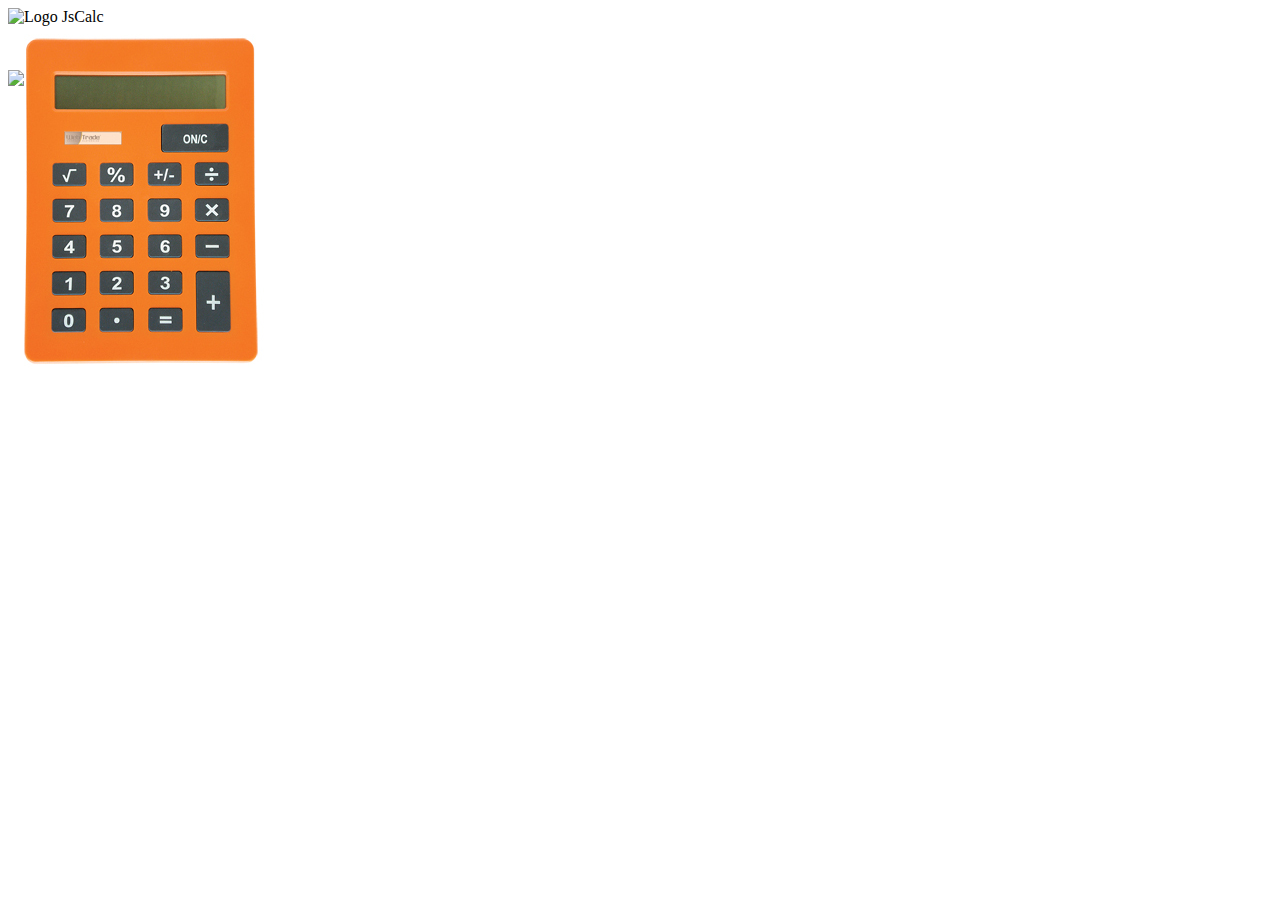
==== commit f497f0ac: "Movido JS para arquivo separado. Alterações nas funções." ====
--- a/jscalc.html
+++ b/jscalc.html
@@ -3,274 +3,12 @@
     <head>
         <meta http-equiv="Content-Type" content="text/html; charset=utf-8"/>
         <link rel="stylesheet" href="calc.css" type="text/css" media="all" />
-
         <title>JSCalc - Calculadora em Javascript</title>
-
-        <script type="text/javascript">
-
-            /******************************************************
-             * JSCalc, calculadora em Javascript
-             *
-             * Fork desenvolvido por:
-             *	- InFog - Evaldo Junior (http://infog.casoft.info) <junior_pd_bento "@' yahoo . com . br>
-             *
-             * A JSCalc é baseada na CALC-JS
-             * desenvolvida pelo Peterson <peterson770 "@' hotmail . com>
-             *
-             * A CALC-JS desenvolvida pelo Peterson já tinha
-             * um bom mapa de imagem, por isso fiz um fork,
-             * para não precisar reinventar a roda e aproveitar
-             * o bom trabalho que já estava pronto.
-             *
-             * Este fork teve início em 21 de setembro de 2008
-             *
-             * Por que fazer um fork?
-             * Quero fazer um visor com os digitos no estilo
-             * de calculadoras reais.
-             * Outro motivo é deixar um código bem comentado
-             * já que a versão original não tinha quase nada
-             * para ajudar a entender o código.
-             *
-             * Este software é licenciado sobre a GPLv3
-             * Uma cópia da licença está no arquivo licenca.txt
-             * Este software não tem garantias, use por conta e risco.
-             *
-             * Versão 0.1 - 21/09/2008
-             * 	- Versão original e sem modificações.
-             *
-             * Versão 0.2 - 21/09/2008
-             *	- Adicionados comentários e créditos (antes não tinha nada)
-             *	- Adicionada variável com a versão do software.
-             *	- Removida a função Mouse(), que mostrava uma mensagem quando usado o botão direito do mouse.
-             *	- Removidas variáveis cont, n1, n2, n3, n4 e n5.
-             *	- Removidas variáveis numero1, numero2, numero3, numero4, numero 5 e resultado.
-             *	- Adicionada variável MEM1, que conterá o que estava no visor antes de usar alguma operação.
-             *	- Adicionada variável OPERADOR.
-             *	- Alterada a função recebe_tecla() para que trabalhe com switch e não um monte de if aninhado.
-             *	- Adicionada a função executa_funcao(), por enquanto ela tem apenas comentários de como deve funcionar.
-             *	- Adicionada a função add_ponto() também apenas com comentários.
-             *	- Adicionada a função add_operador() também apenas com comentários.
-             *	- Removida a verificação do operador na função add_visor().
-             *	- Removida a função continhas().
-             *	- Removido o site que tinha ao redor da calculador, deixei apenas o código dela, assim fica mais simples
-             *	  para embuutila em algum outro site.
-             *	- Crei um projeto no google code e hospedei a JSCalc, http://code.google.com/p/jscalc/
-             *
-             * Versão 0.3 - 22/09/2008
-             *	- Removido diretório css e o arquivo de css.
-             *	- Criado o diretório imagens para colocar as imagens dos números.
-             *	- Movida a imagem calc.jpg para o diretório imagens.
-             *	- Arquivo calculadora.html renomeado para jscalc.html.
-             *	- Removidas chamadas ao arquivo de css.
-             *	- Div mainContent renomeado para principal.
-             *	- Percebi que a função recebe_tecla() é inútil e comecei a remove-la.
-             *	- Removida a função resultado_final().
-             *	- Implementado um beta da função calcula_resultado().
-             *	- Alterado o asterisco (*) para x na tecla de multiplcação (dava uns erros com *)
-             *	- Adicionada a função botao_on_ac() que limpa as variáveis e o visor.
-             *	- Removida a função checa_operando().
-             *	- Alterado o título da página para "JSCalc - Calculadora em Javascript".
-             *
-             * Versão 0.4 - 23/09/2008
-             *	- Função recebe_tecla() totalmente eliminada.
-             *	- Implementada a função de raiz quadrada.
-             *
-             * Versão 0.5 - 27/09/2008
-             *	- Imagem da calculadora dividida em 3 partes (topo, visor e teclas).
-             *	- Adicionada formatação CSS (arquivo calc.css) para que a imagem pareça uma só.
-             *	- Mapa de imagem totalmente remodelado para a noma imagem (calc_bottom.jpg).
-             *	- JSCalc testada com sucesso no Firefox 3.0.2, Opera 9.51 e Internet Explorer 6.
-             *
-             * Versão 0.6 - 28/09/2008
-             *	- Fiz as imagens dos números 0, 1, 2, 3 e 4.
-             *	- Fiz um teste para exibi-los sobre o visor na função atualiza_visor() (funcionou).
-             *
-             * Versão 0.7 - 03/10/2008
-             *	- Fiz as imagens dos números 5, 6, 7, 8 e 9.
-             *	- Função atualiza_visor() renovada para usar as imagens.
-             *	- Corrigi um bug que não permitia a atualização do visor na função atualiza_visor().
-             *	- Removido o deretório temporário com as imagens dos números.
-             *
-             * Versão 0.8 - 04/10/2008
-             *	- Corrigido bug na raiz quadrada.
-             *	- Alterada a função atualiza_visor() para sempre encarar VISOR como string.
-             *	- Alterada a CSS para que a calculadora fique centralizada.
-             *	- Criado um rascunho da função muda_sinal().
-             *	- Removida a imagem numeros.jpg (base para os números).
-             *	- Criei a imagem do sinal de menos.
-             *
-             * Versão 0.9 - 15/10/2008
-             *	- Troquei a cor da calculadora e removi uma imagem que parecia uma marca.
-             *
-             * Versão 0.10 - 16/10/2008
-             *	- Correção: Quando se usa algum sinal o display não zera mais. (Não é assim que uma calculadora trabalha).
-             *	- Correção: Agora o display zera após fazer alguma operação. (Antes ele mantinha o resultado e adicionava os novos dígitos à ele).
-             *	- Adicionada a imagem do ponto.
-             *	- Implementada a utilização do ponto para operações com casas decimais.
-             *
-             * Versão 0.11 - 20/10/2008
-             *	- Corrigido bug reportado pelo Peterson, fazendo, por exemplo, 3x5-2 ela resultava 3, agora resulta 13.
-             *
-             * Versão 0.12 - 30/05/2010
-             *   - Adicionada a versão da JsCalc ao título da página
-             *   - Adicionado atributo alt ao mapa de imagem das teclas
-             *   - Adicionada operação de porcentagem
-             *   - Corrigidos alguns erros de tags html strict
-             *
-             *********************** DESAFIO ***********************
-             * Implementar NPR (Notação Polonesa Reversa)
-             * http://pt.wikipedia.org/wiki/Notação_polonesa_reversa
-             * Idéia by Kretcheu - 04 de outubro de 2008
-             ******************************************************/
-
-            var VERSAO = "0.12";
-            var VISOR = "0"; // iniciando o visor como 0
-            var MEM1 = "0"; // variável que contém o que estava no visor antes de usar uma tecla de operação.
-            var OPERADOR = ""; // variável com o operador (+, -, / ou *)
-            var APAGA_VISOR = false;
-            var TEM_PONTO = false; // variável que diz que o ponto já foi colocado no visor.
-		
-            function executa_funcao(funcao)
-            {
-                /*******************************************
-                 * Esta função executa funções da calculadora
-                 *
-                 * Funções disponíveis:
-                 *	- raiz (extrai a raiz do número no visor)
-                 *******************************************/
-                switch (funcao)
-                {
-                    case 'raiz':
-                        VISOR = eval('Math.sqrt(' + VISOR + ')');
-                        break;
-                }
-                atualiza_visor();
-            }
-
-            function add_ponto()
-            {
-                /*******************************************
-                 * Esta função serve para adicionar um ponto
-                 * separador de casas decimais ao visor.
-                 *******************************************/
-                if (TEM_PONTO == false)
-                {
-                    VISOR += '.';
-                    atualiza_visor();
-                    TEM_PONTO = true;
-                }
-            }
-
-            function muda_sinal()
-            {
-                /*******************************************
-                 * Esta função altera o sinal do valor no visor
-                 *******************************************/
-            }
-
-            function add_operador(oper)
-            {
-                /*******************************************
-                 * Esta função adiciona um operador,
-                 * ela precisa mover o conteúdo do VISOR
-                 * para MEM1 e aplicar o operador.
-                 *******************************************/
-                if (OPERADOR != '')
-                    calcula_resultado(oper);
-                MEM1 = VISOR;
-                VISOR = "0";
-                OPERADOR = oper;
-                TEM_PONTO = false;
-                //atualiza_visor();
-            }
-
-            function add_visor(valor)
-            {
-                if (APAGA_VISOR)
-                {
-                    VISOR = "0";
-                    APAGA_VISOR = false;
-                }
-                if (VISOR == "0")
-                {
-                    VISOR = valor;
-                }
-                else
-                {
-                    VISOR = VISOR + valor;
-                }
-                atualiza_visor();
-            }
-
-            function atualiza_visor()
-            {
-                /*********************************
-                 * Esta função varre a string VISOR
-                 * e monta uma string informando quais
-                 * imagens devem aparecer no display
-                 *********************************/
-                // Aqui faço VISOR ser reconhecida como uma string
-                VISOR += '';
-                var posicao = 0;
-                var caractere = '';
-                var display = '';
-                for (posicao = 0; posicao < VISOR.length; posicao++)
-                {
-                    caractere = VISOR.charAt(posicao);
-                    if (caractere == '.')
-                        display += '<img src="imagens/ponto.png">';
-                    else
-                        display += '<img src="imagens/'+caractere+'.png">';
-                }
-                document.getElementById('display').innerHTML = display;
-            }
-
-            function limpa_visor()
-            {
-                VISOR = "0";
-                TEM_PONTO = false;
-                atualiza_visor();
-            }
-
-            function botao_on_ac()
-            {
-                /*********************************
-                 * Esta função reinicia todas as
-                 * variáveis e limpa o visor
-                 *********************************/
-                VISOR = "0";
-                MEM1 = "0";
-                OPERADOR = "";
-                APAGA_VISOR = false;
-                TEM_PONTO = false;
-                limpa_visor();
-            }
-
-            function calcula_resultado(oper)
-            {
-                /*********************************
-                 * Esta função calcula o resultado
-                 * esta função ainda é bem beta
-                 *********************************/
-                if (OPERADOR == "x")
-                    OPERADOR = '*';
-                if (oper == '%')
-                {
-                    RESULTADO = eval(MEM1 + OPERADOR + '(' + '(' + VISOR + '*' + MEM1 + ')' + '/' + '100' + ')');
-                }
-                else
-                {
-                    var RESULTADO = eval(MEM1 + OPERADOR + VISOR);
-                }
-                VISOR = RESULTADO;
-                atualiza_visor();
-                OPERADOR = '';
-                APAGA_VISOR = true;
-                TEM_PONTO = false;
-            }
-        </script>
     </head>
     <body>
+        <div id="logo">
+            <img src="imagens/jscalc.png" alt="Logo JsCalc" />
+        </div>
         <div id="principal">
             <div id="calculadora">
                 <div id="topo">
@@ -314,10 +52,9 @@
                 <area shape ="rect" coords ="152,15,223,43" onclick="botao_on_ac()" alt="AC" />
             </map>
         </div><!-- principal -->
-        <script type="text/javascript">
-            atualiza_visor();
-            document.title = document.title + ' v' + VERSAO;
-        </script>
+
+        <script type="text/javascript" src="jscalc.js"></script>
+
     </body>
 </html>
 
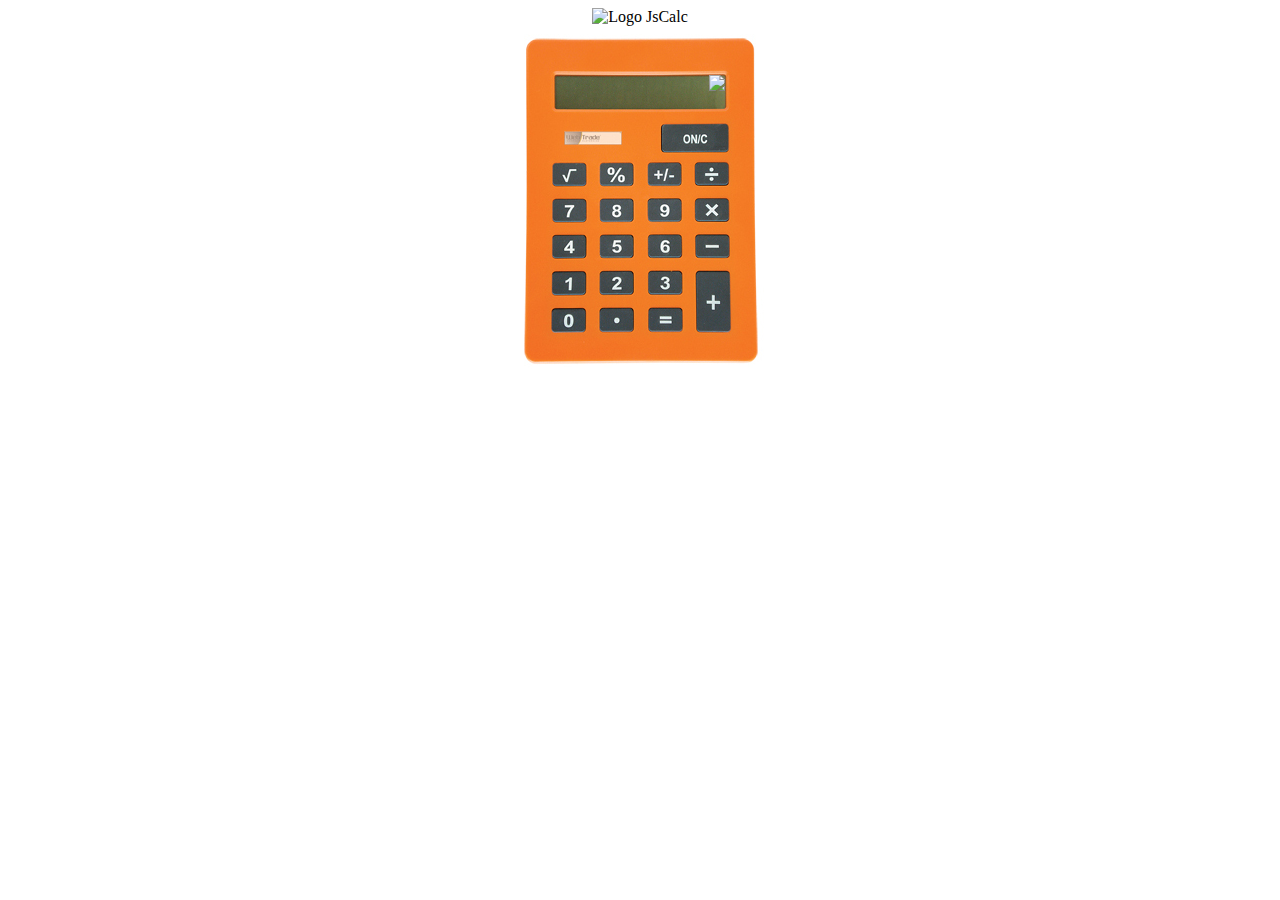
==== commit d5dfc4cf: "Agora os botões da calculadora são clicaveis, testado no Firefox e no Chrome" ====
--- a/jscalc.html
+++ b/jscalc.html
@@ -26,30 +26,30 @@
 
             <!-- E este é o mapeamento da calculadora -->
             <map id="calcmap" name="calcmap">
-                <area shape ="rect" coords ="44,53,78,77" onclick="executa_funcao('raiz')" alt="Raíz quadrada" />
-                <area shape ="rect" coords ="44,89,78,113" onclick="add_visor('7')" alt="7" />
-                <area shape ="rect" coords ="44,125,78,149" onclick="add_visor('4')" alt="4" />
-                <area shape ="rect" coords ="44,161,78,187" onclick="add_visor('1')" alt="1"  />
-                <area shape ="rect" coords ="44,200,78,222" onclick="add_visor('0')" alt="0" />
+                <area class="btn" shape ="rect" coords ="44,53,78,77" onclick="executa_funcao('raiz')" alt="Raíz quadrada" />
+                <area class="btn" shape ="rect" coords ="44,89,78,113" onclick="add_visor('7')" alt="7" />
+                <area class="btn" shape ="rect" coords ="44,125,78,149" onclick="add_visor('4')" alt="4" />
+                <area class="btn" shape ="rect" coords ="44,161,78,187" onclick="add_visor('1')" alt="1"  />
+                <area class="btn" shape ="rect" coords ="44,200,78,222" onclick="add_visor('0')" alt="0" />
 
-                <area shape ="rect" coords ="90,53,125,77" onclick="add_operador('%')" alt="Porcento" />
-                <area shape ="rect" coords ="90,89,125,113" onclick="add_visor('8')" alt="8" />
-                <area shape ="rect" coords ="90,125,125,149" onclick="add_visor('5')" alt="5" />
-                <area shape ="rect" coords ="90,161,125,187" onclick="add_visor('2')" alt="2" />
-                <area shape ="rect" coords ="90,200,125,222" onclick="add_ponto('.')" alt="." />
+                <area class="btn" shape ="rect" coords ="90,53,125,77" onclick="add_operador('%')" alt="Porcento" />
+                <area class="btn" shape ="rect" coords ="90,89,125,113" onclick="add_visor('8')" alt="8" />
+                <area class="btn" shape ="rect" coords ="90,125,125,149" onclick="add_visor('5')" alt="5" />
+                <area class="btn" shape ="rect" coords ="90,161,125,187" onclick="add_visor('2')" alt="2" />
+                <area class="btn" shape ="rect" coords ="90,200,125,222" onclick="add_ponto('.')" alt="." />
 
                 <area shape ="rect" coords ="138,53,175,77" onclick="muda_sinal()" alt="Mudar de sinal" />
-                <area shape ="rect" coords ="138,89,175,113" onclick="add_visor('9')" alt="9" />
-                <area shape ="rect" coords ="138,125,175,149" onclick="add_visor('6')" alt="6" />
-                <area shape ="rect" coords ="138,161,175,187" onclick="add_visor('3')" alt="3" />
-                <area shape ="rect" coords ="138,200,175,222" onclick="calcula_resultado()" alt="Igual" />
+                <area class="btn" shape ="rect" coords ="138,89,175,113" onclick="add_visor('9')" alt="9" />
+                <area class="btn" shape ="rect" coords ="138,125,175,149" onclick="add_visor('6')" alt="6" />
+                <area class="btn" shape ="rect" coords ="138,161,175,187" onclick="add_visor('3')" alt="3" />
+                <area class="btn" shape ="rect" coords ="138,200,175,222" onclick="calcula_resultado()" alt="Igual" />
 
-                <area shape ="rect" coords ="187,53,223,77" onclick="add_operador('/')" alt="Divisão" />
-                <area shape ="rect" coords ="187,89,223,113" onclick="add_operador('x')" alt="Multiplicação" />
-                <area shape ="rect" coords ="187,125,223,149" onclick="add_operador('-')" alt="Subtração" />
-                <area shape ="rect" coords ="187,161,223,222" onclick="add_operador('+')" alt="Adição" />
+                <area class="btn" shape ="rect" coords ="187,53,223,77" onclick="add_operador('/')" alt="Divisão" />
+                <area class="btn" shape ="rect" coords ="187,89,223,113" onclick="add_operador('x')" alt="Multiplicação" />
+                <area class="btn" shape ="rect" coords ="187,125,223,149" onclick="add_operador('-')" alt="Subtração" />
+                <area class="btn" shape ="rect" coords ="187,161,223,222" onclick="add_operador('+')" alt="Adição" />
 
-                <area shape ="rect" coords ="152,15,223,43" onclick="botao_on_ac()" alt="AC" />
+                <area class="btn" shape ="rect" coords ="152,15,223,43" onclick="botao_on_ac()" alt="AC" />
             </map>
         </div><!-- principal -->
 
--- a/calc.css
+++ b/calc.css
@@ -1,3 +1,11 @@
+#principal
+{
+	width: 264px;
+	margin: 0px auto;
+	padding: 0px;
+	text-align: center;
+}
+
 #visor
 {
 	background-image: url(imagens/calc_visor.jpg);
@@ -9,11 +17,17 @@
 
 #topo
 {
-        background-image: url(imagens/calc_top.jpg);
-        width: 264px;
-        height: 44px;
+    background-image: url(imagens/calc_top.jpg);
+    width: 264px;
+    height: 44px;
 	margin: 0px;
 	padding: 0px;
+}
+
+#logo
+{
+    margin: 0px auto;
+    text-align: center;
 }
 
 #teclas
@@ -34,3 +48,18 @@
 {
 	border: 0px;
 }
+
+area {
+  display: block;
+  cursor: pointer;
+}
+
+#display
+{
+	text-align: right;
+	height: 34px;
+	width: 170px;
+	border: 0px;
+	margin: 0px 47px 0px 47px;
+	padding: 5px 0px 0px 0px;
+}
